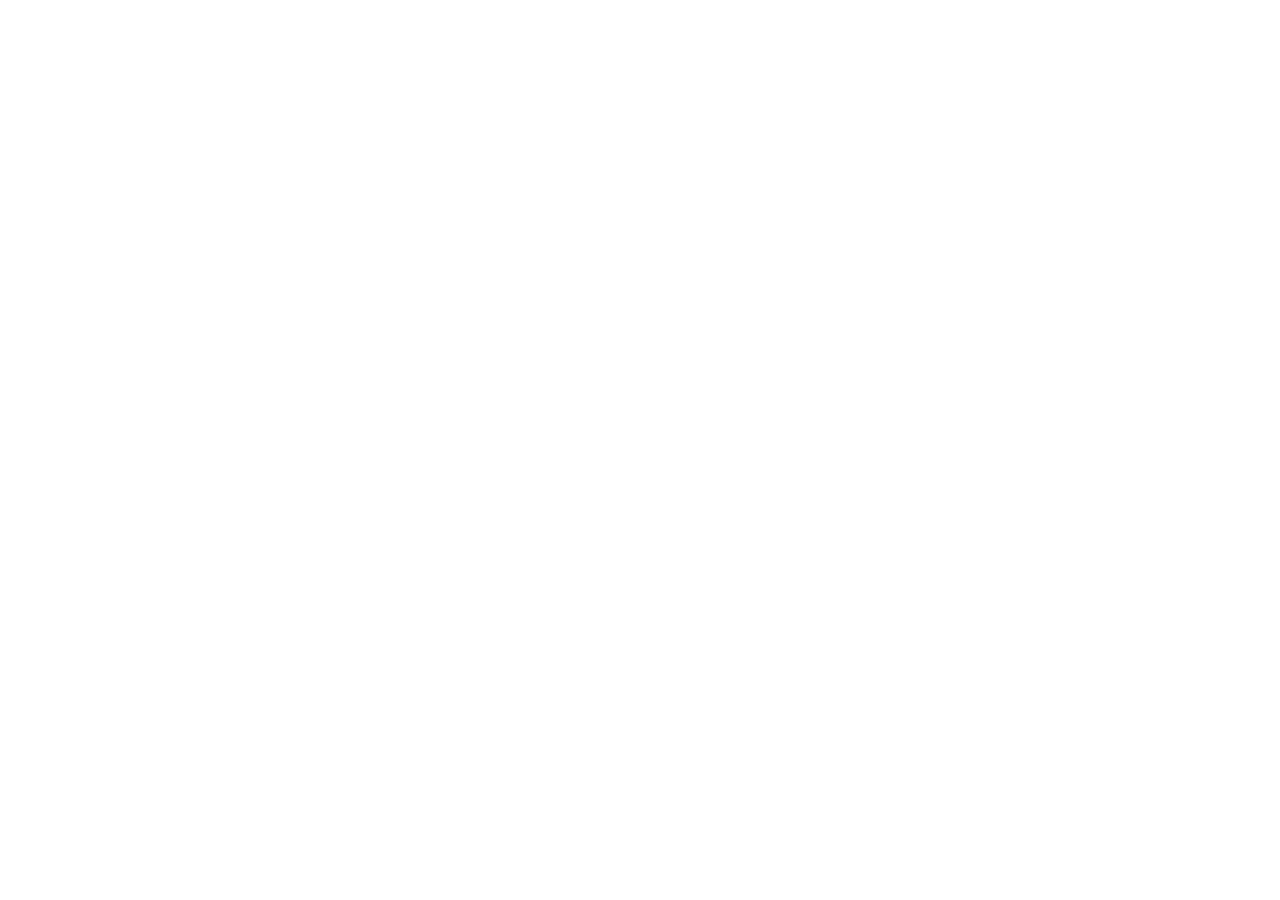
==== index.html @ fb33c11a "Create index.html" ====
<!DOCTYPE HTML PUBLIC "-//W3C//DTD HTML 4.01 Transitional//EN" "http://www.w3.org/TR/html4/loose.dtd">
<html lang="en" style="width:100%; height:100%;">
<head>
  <meta http-equiv="content-type" content="text/html; charset=utf-8">
  <title>kekayan's Resume</title>
</head>
  <body style="width:100%; height:100%; margin:0;">
    <iframe src="https://docs.google.com/gview?url=https://github.com/MBennin/MBennin.github.io/blob/63c9daf910404c2e121d0dcda2eae19cd42dfa26/Matthew%20Bennin%20Resume.pdf&embedded=true" style="width:100%; height:100%;" frameborder="0"></iframe>
  </body>
</html>
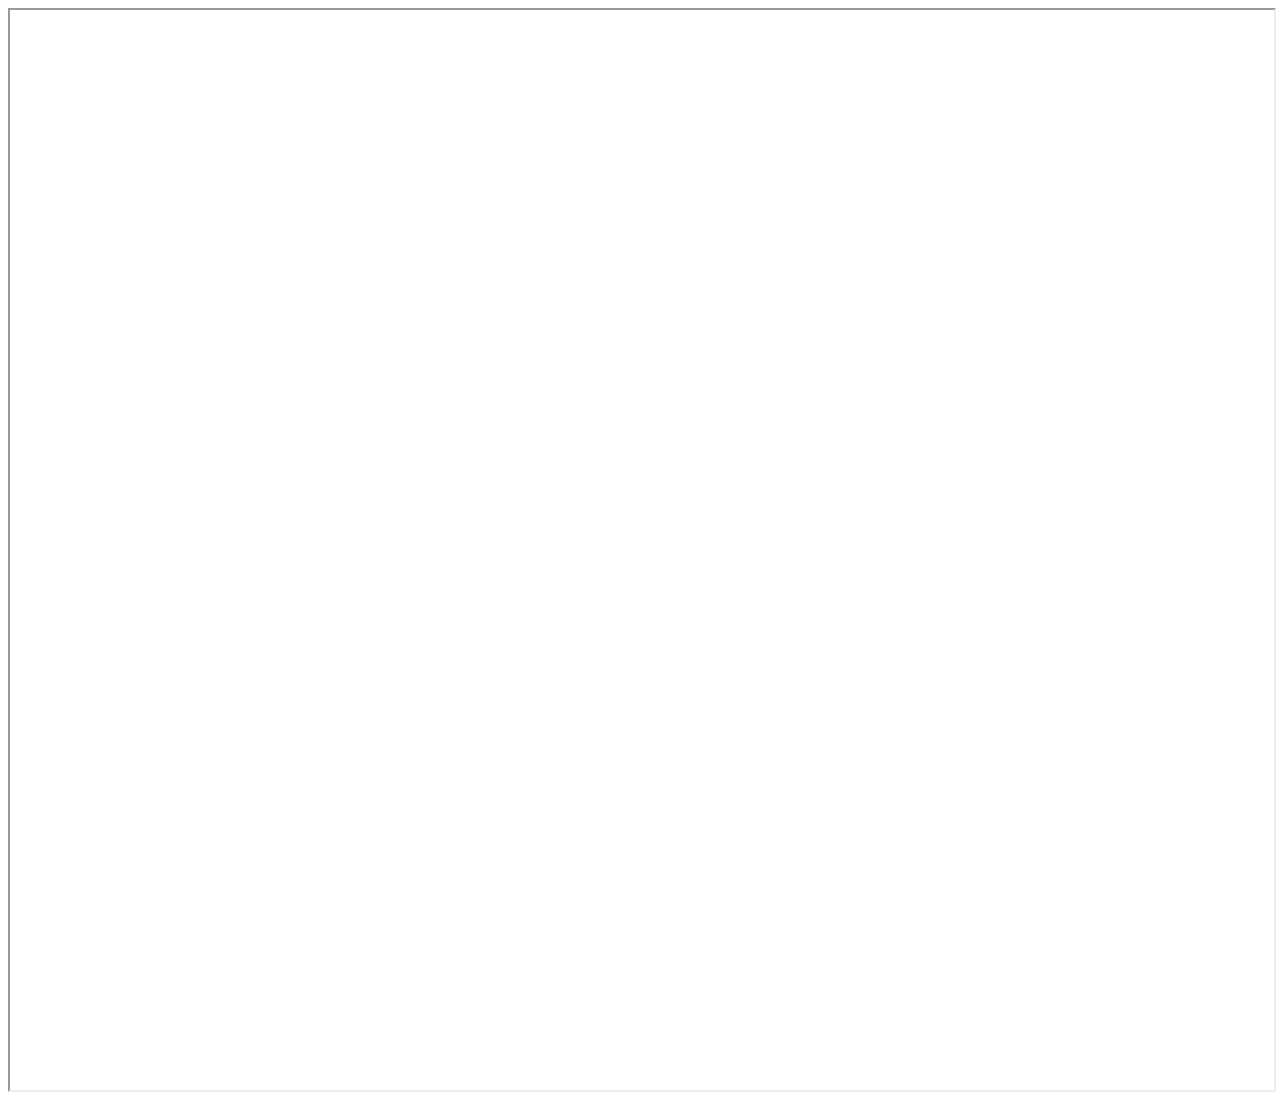
==== commit 4dfe7aad: "Update index.html" ====
--- a/index.html
+++ b/index.html
@@ -1,10 +1,14 @@
-<!DOCTYPE HTML PUBLIC "-//W3C//DTD HTML 4.01 Transitional//EN" "http://www.w3.org/TR/html4/loose.dtd">
-<html lang="en" style="width:100%; height:100%;">
-<head>
-  <meta http-equiv="content-type" content="text/html; charset=utf-8">
-  <title>kekayan's Resume</title>
-</head>
-  <body style="width:100%; height:100%; margin:0;">
-    <iframe src="https://docs.google.com/gview?url=https://github.com/MBennin/MBennin.github.io/blob/63c9daf910404c2e121d0dcda2eae19cd42dfa26/Matthew%20Bennin%20Resume.pdf&embedded=true" style="width:100%; height:100%;" frameborder="0"></iframe>
-  </body>
+<!DOCTYPE html>
+<html>
+    <head>
+        <title>Resume</title>
+    </head>
+    <body>
+        <iframe
+            src="https://github.com/MBennin/MBennin.github.io/blob/63c9daf910404c2e121d0dcda2eae19cd42dfa26/Matthew%20Bennin%20Resume.pdf"
+            width="100%"
+            height="1080"
+            allow="autoplay"
+        ></iframe>
+    </body>
 </html>
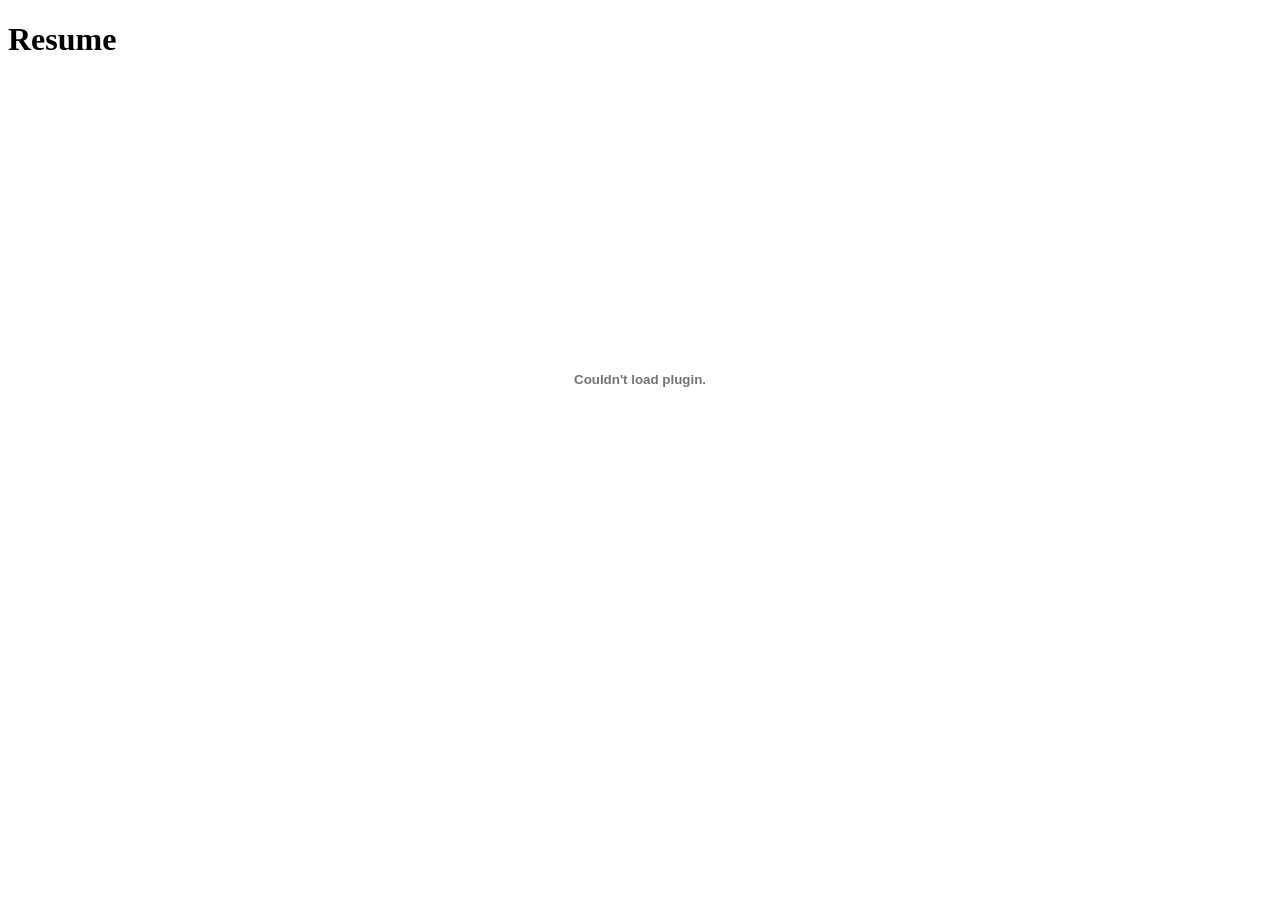
==== commit 9b885c35: "Update index.html" ====
--- a/index.html
+++ b/index.html
@@ -1,14 +1,12 @@
 <!DOCTYPE html>
-<html>
-    <head>
-        <title>Resume</title>
-    </head>
-    <body>
-        <iframe
-            src="https://github.com/MBennin/MBennin.github.io/blob/63c9daf910404c2e121d0dcda2eae19cd42dfa26/Matthew%20Bennin%20Resume.pdf"
-            width="100%"
-            height="1080"
-            allow="autoplay"
-        ></iframe>
-    </body>
+<html lang="en">
+<head>
+    <meta charset="UTF-8">
+    <meta name="viewport" content="width=device-width, initial-scale=1.0">
+    <title>PDF Viewer</title>
+</head>
+<body>
+    <h1>Resume</h1>
+    <embed src="https://github.com/MBennin/MBennin.github.io/blob/63c9daf910404c2e121d0dcda2eae19cd42dfa26/Matthew%20Bennin%20Resume.pdf" width="100%" height="600px" type="application/pdf">
+</body>
 </html>
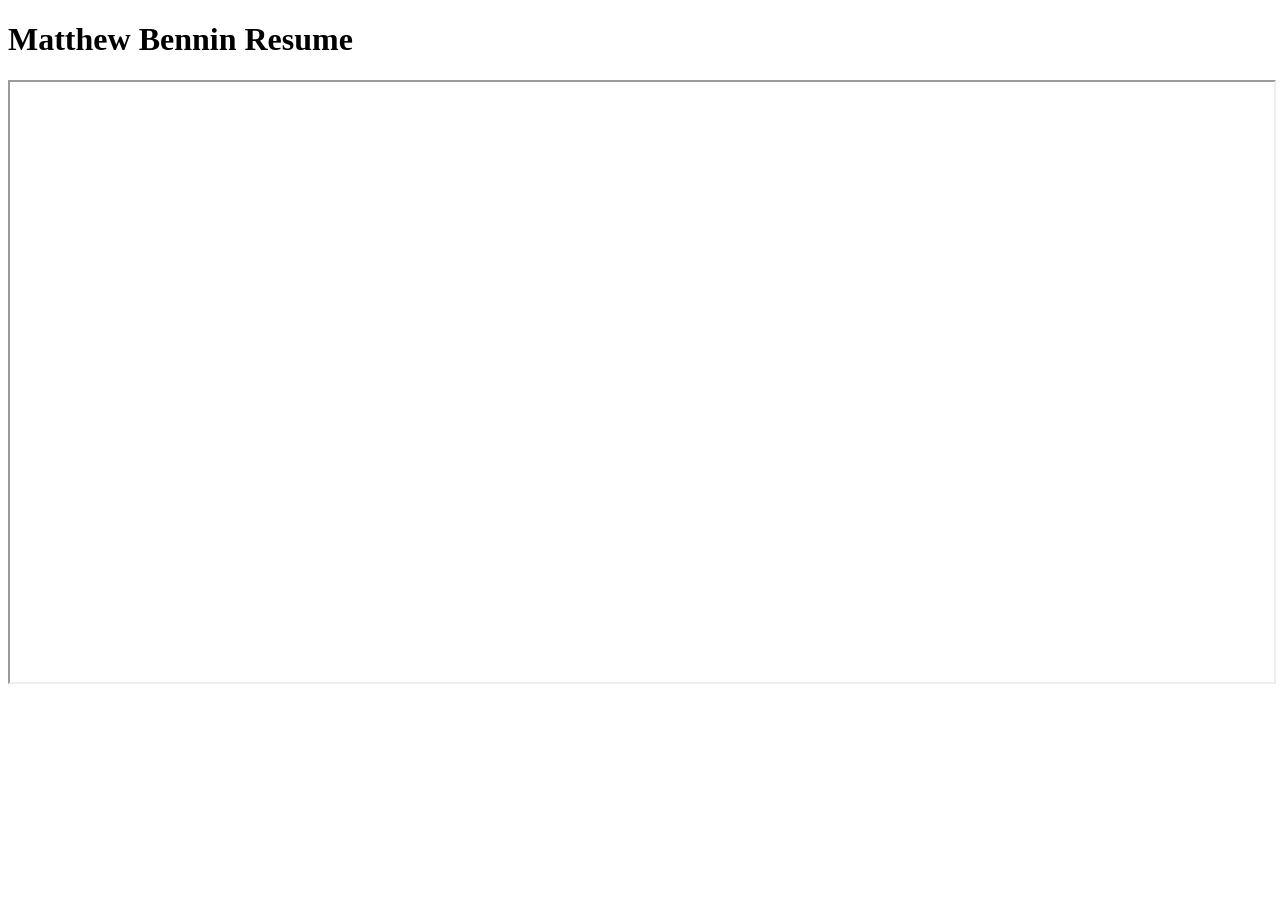
==== commit bbc802ac: "Update index.html" ====
--- a/index.html
+++ b/index.html
@@ -6,7 +6,7 @@
     <title>PDF Viewer</title>
 </head>
 <body>
-    <h1>Resume</h1>
-    <embed src="https://github.com/MBennin/MBennin.github.io/blob/63c9daf910404c2e121d0dcda2eae19cd42dfa26/Matthew%20Bennin%20Resume.pdf" width="100%" height="600px" type="application/pdf">
+    <h1>Matthew Bennin Resume</h1>
+    <iframe src="https://drive.google.com/file/d/1B2HN14I7hbZ6cWRVwKzno5bNVXW28HT7/preview" width="100%" height="600px"></iframe>
 </body>
 </html>
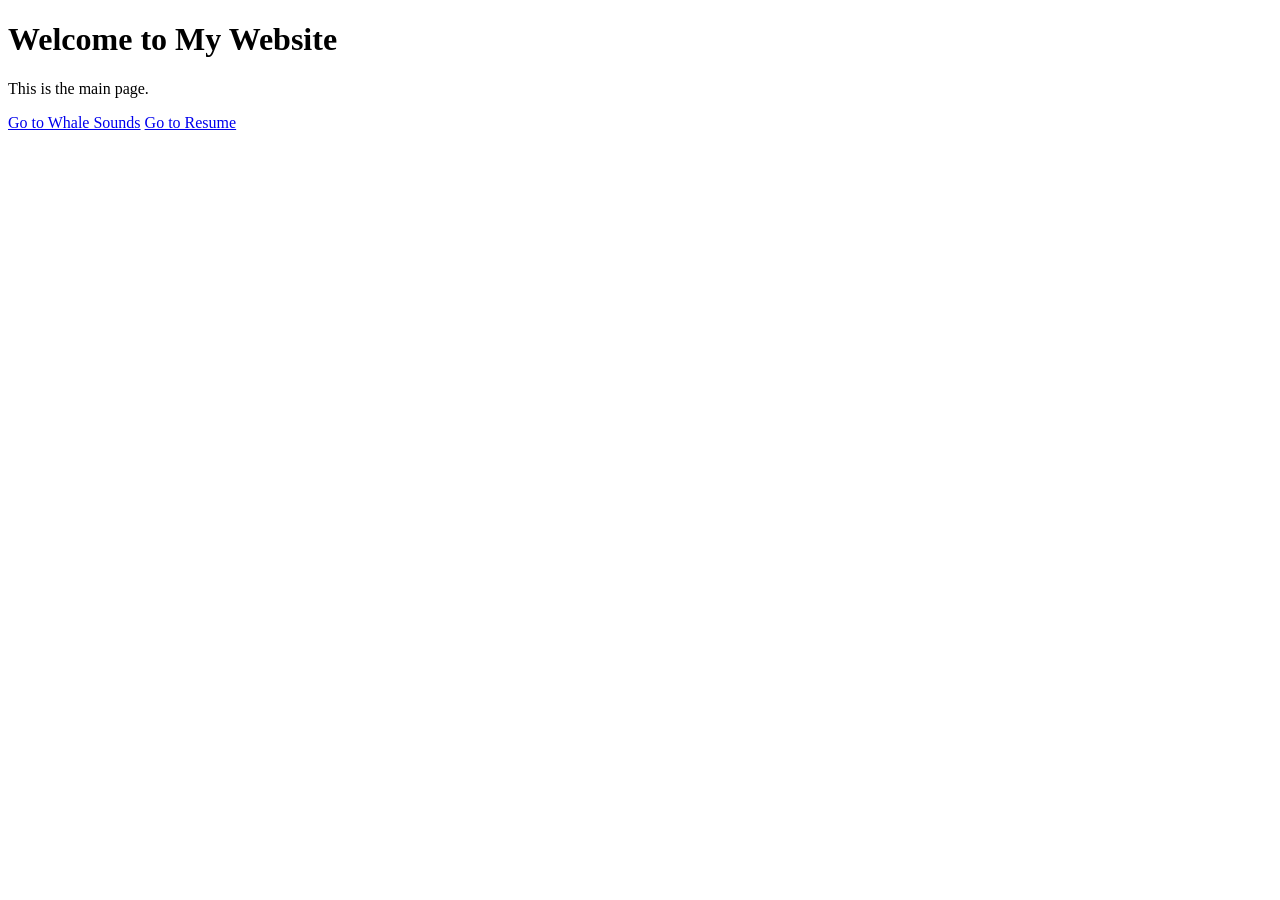
==== commit 8b9665a4: "Adding Whale Project" ====
--- a/index.html
+++ b/index.html
@@ -3,10 +3,16 @@
 <head>
     <meta charset="UTF-8">
     <meta name="viewport" content="width=device-width, initial-scale=1.0">
-    <title>PDF Viewer</title>
+    <title>Main Page</title>
 </head>
 <body>
-    <h1>Matthew Bennin Resume</h1>
-    <iframe src="https://drive.google.com/file/d/1B2HN14I7hbZ6cWRVwKzno5bNVXW28HT7/preview" width="100%" height="600px"></iframe>
+
+    <h1>Welcome to My Website</h1>
+    <p>This is the main page.</p>
+
+    <!-- Link to the subpage -->
+    <a href="School Projects/Whale Sounds.html">Go to Whale Sounds</a><b></b>
+    <a href="Resume/Resume.html">Go to Resume</a>
+
 </body>
 </html>
